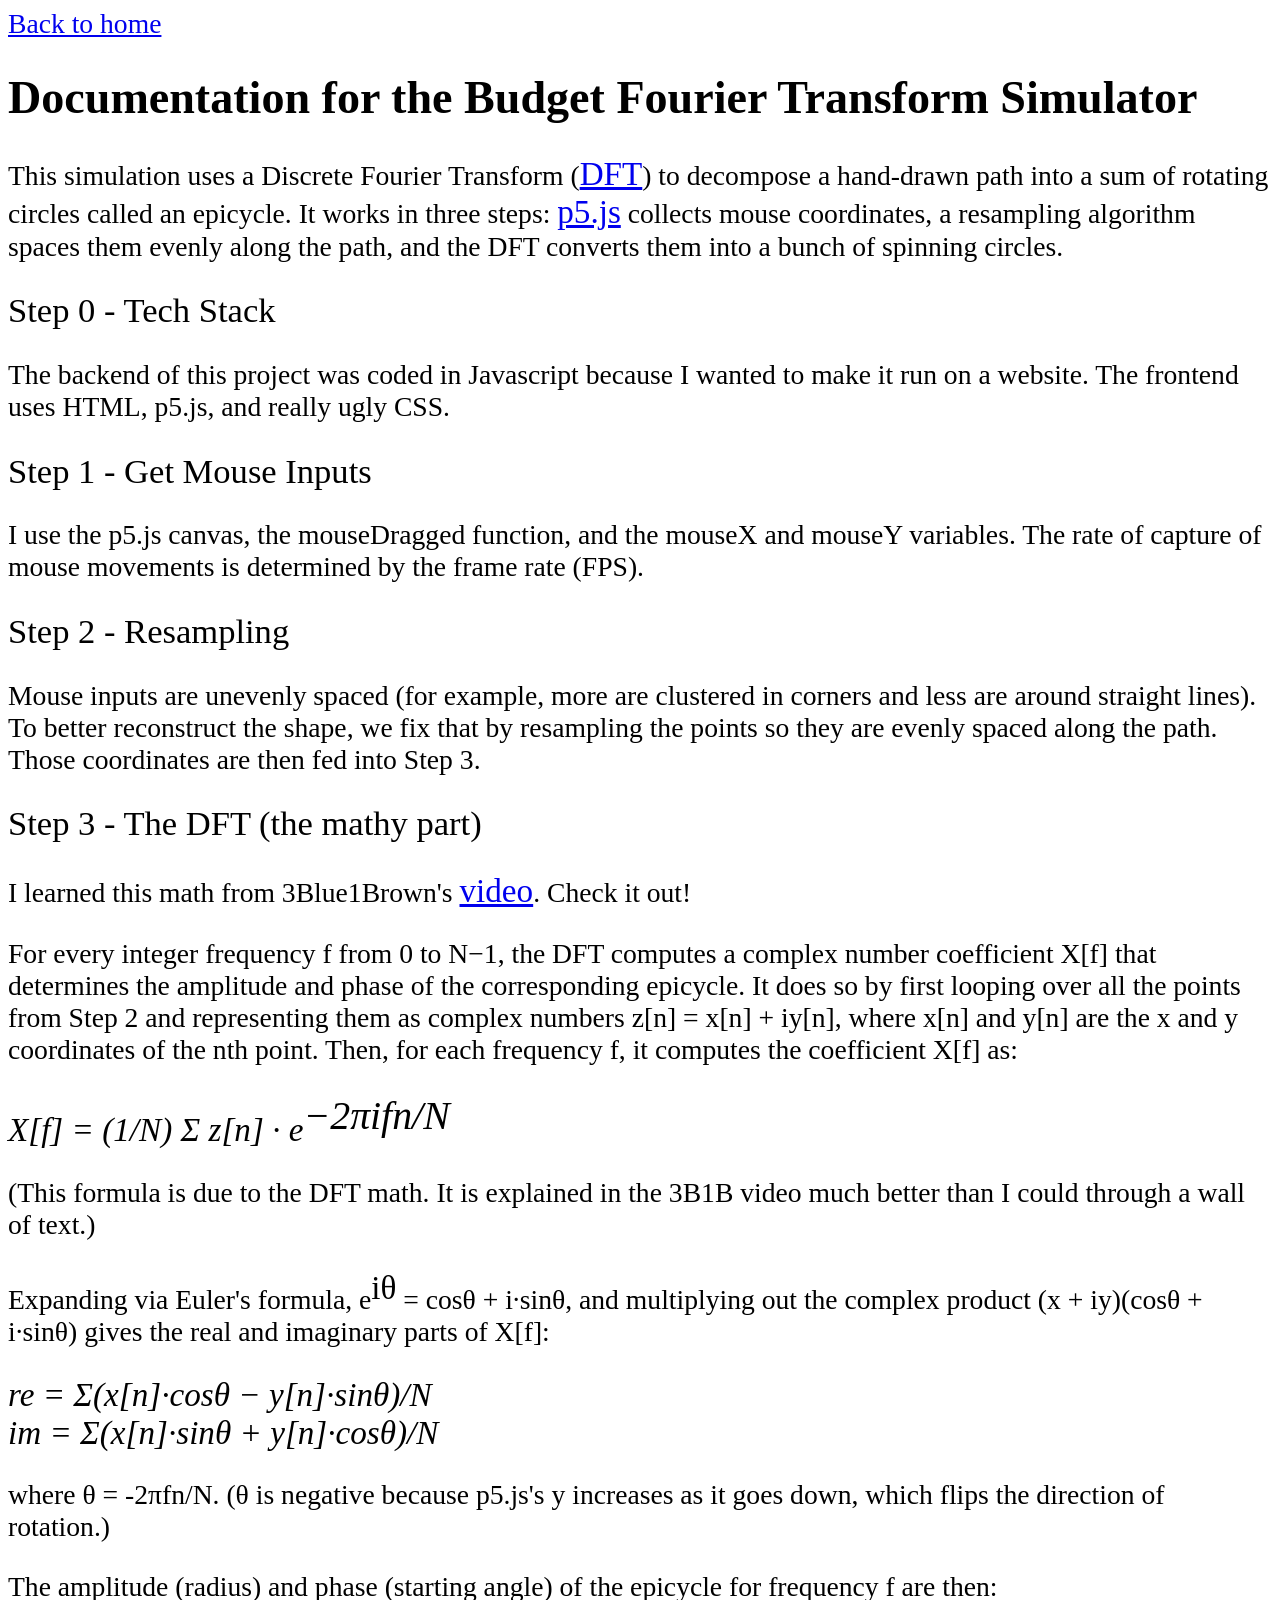
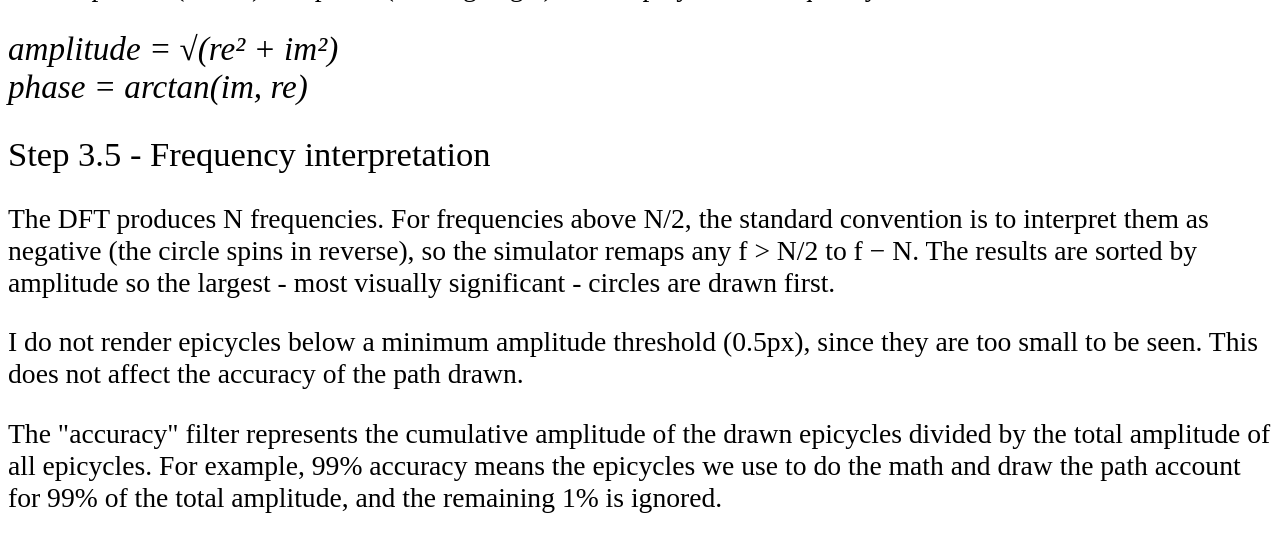
==== docs.html @ a3bccd0e "add docs and update backend" ====
<!DOCTYPE html>
<html lang="en">
  <head>
    <meta charset="UTF-8">
    <meta name="viewport" content="width=device-width, initial-scale=1.0">
    <meta http-equiv="X-UA-Compatible" content="ie=edge">
    <link rel="stylesheet" href="styles.css">
    <title>Documentation for the Budget Fourier Transform Simulator</title>
  </head>
  <body>
    <a href="./index.html">Back to home</a>
    <h1>Documentation for the Budget Fourier Transform Simulator</h1>

    <p>
      This simulation uses a Discrete Fourier Transform (<a href="https://en.wikipedia.org/wiki/Discrete_Fourier_transform">DFT</a>) to decompose a hand-drawn path into a sum of rotating circles called an epicycle.
      It works in three steps: <a href="https://p5js.org/">p5.js</a> collects mouse coordinates, a resampling algorithm spaces them evenly along the path, and the DFT converts them into a bunch of spinning circles.
    </p>

    <h2>Step 0 - Tech Stack</h2>
    <p>The backend of this project was coded in Javascript because I wanted to make it run on a website. The frontend uses HTML, p5.js, and really ugly CSS.</p>

    <h2>Step 1 - Get Mouse Inputs</h2>
    <p>I use the p5.js canvas, the mouseDragged function, and the mouseX and mouseY variables. The rate of capture of mouse movements is determined by the frame rate (FPS).</p>

    <h2>Step 2 - Resampling</h2>
    <p>
      Mouse inputs are unevenly spaced (for example, more are clustered in corners and less are around straight lines).
      To better reconstruct the shape, we fix that by resampling the points so they are evenly spaced along the path.
      Those coordinates are then fed into Step 3.
    </p>

    <h2>Step 3 - The DFT (the mathy part)</h2>
    <p>I learned this math from 3Blue1Brown's <a href="https://www.youtube.com/watch?v=r6sGWTCMz2k">video</a>. Check it out!</p>
    <p>
      For every integer frequency f from 0 to N−1, the DFT computes a complex number coefficient X[f] that determines the amplitude and phase of the corresponding epicycle.
      It does so by first looping over all the points from Step 2 and representing them as complex numbers z[n] = x[n] + iy[n], where x[n] and y[n] are the x and y coordinates of the nth point.
      Then, for each frequency f, it computes the coefficient X[f] as:
    </p>
    <p>
      <em>X[f] = (1/N) &Sigma; z[n] &middot; e<sup>−2&pi;ifn/N</sup></em>
    </p>
    <p>(This formula is due to the DFT math. It is explained in the 3B1B video much better than I could through a wall of text.)</p>
    <p>
      Expanding via Euler's formula, e<sup>i&theta;</sup> = cos&theta; + i·sin&theta;, and multiplying out the complex product (x + iy)(cos&theta; + i·sin&theta;) gives the real and imaginary parts of X[f]:
    </p>
    <p>
      <em>re = &Sigma;(x[n]·cos&theta; − y[n]·sin&theta;)/N</em><br>
      <em>im = &Sigma;(x[n]·sin&theta; + y[n]·cos&theta;)/N</em>
    </p>
    <p>where &theta; = -2&pi;fn/N. (&theta; is negative because p5.js's y increases as it goes down, which flips the direction of rotation.)</p>
    <p>
      The amplitude (radius) and phase (starting angle) of the epicycle for frequency f are then:
    </p>
    <p>
      <em>amplitude = &radic;(re&sup2; + im&sup2;)</em><br>
      <em>phase = arctan(im, re)</em>
    </p>

    <h2>Step 3.5 - Frequency interpretation</h2>
    <p>
      The DFT produces N frequencies. For frequencies above N/2, the standard convention is to interpret them as negative (the circle spins in reverse), so the simulator remaps any f &gt; N/2 to f − N.
      The results are sorted by amplitude so the largest - most visually significant - circles are drawn first.
    </p>
    <p>
      I do not render epicycles below a minimum amplitude threshold (0.5px), since they are too small to be seen.
      This does not affect the accuracy of the path drawn.
    </p>
    <p>
      The "accuracy" filter represents the cumulative amplitude of the drawn epicycles divided by the total amplitude of all epicycles.
      For example, 99% accuracy means the epicycles we use to do the math and draw the path account for 99% of the total amplitude, and the remaining 1% is ignored.
    </p>
  </body>
</html>
---- styles.css ----
* {
  font-size: 1.2em;
}
main {
  margin-left: 10px;
}
h1 {
  font-size: 2em;
}
h2 {
  font-size: 1.5em;
  font-weight: normal;
}
th, td {
  border: 1px solid black;
  padding: 8px;
}
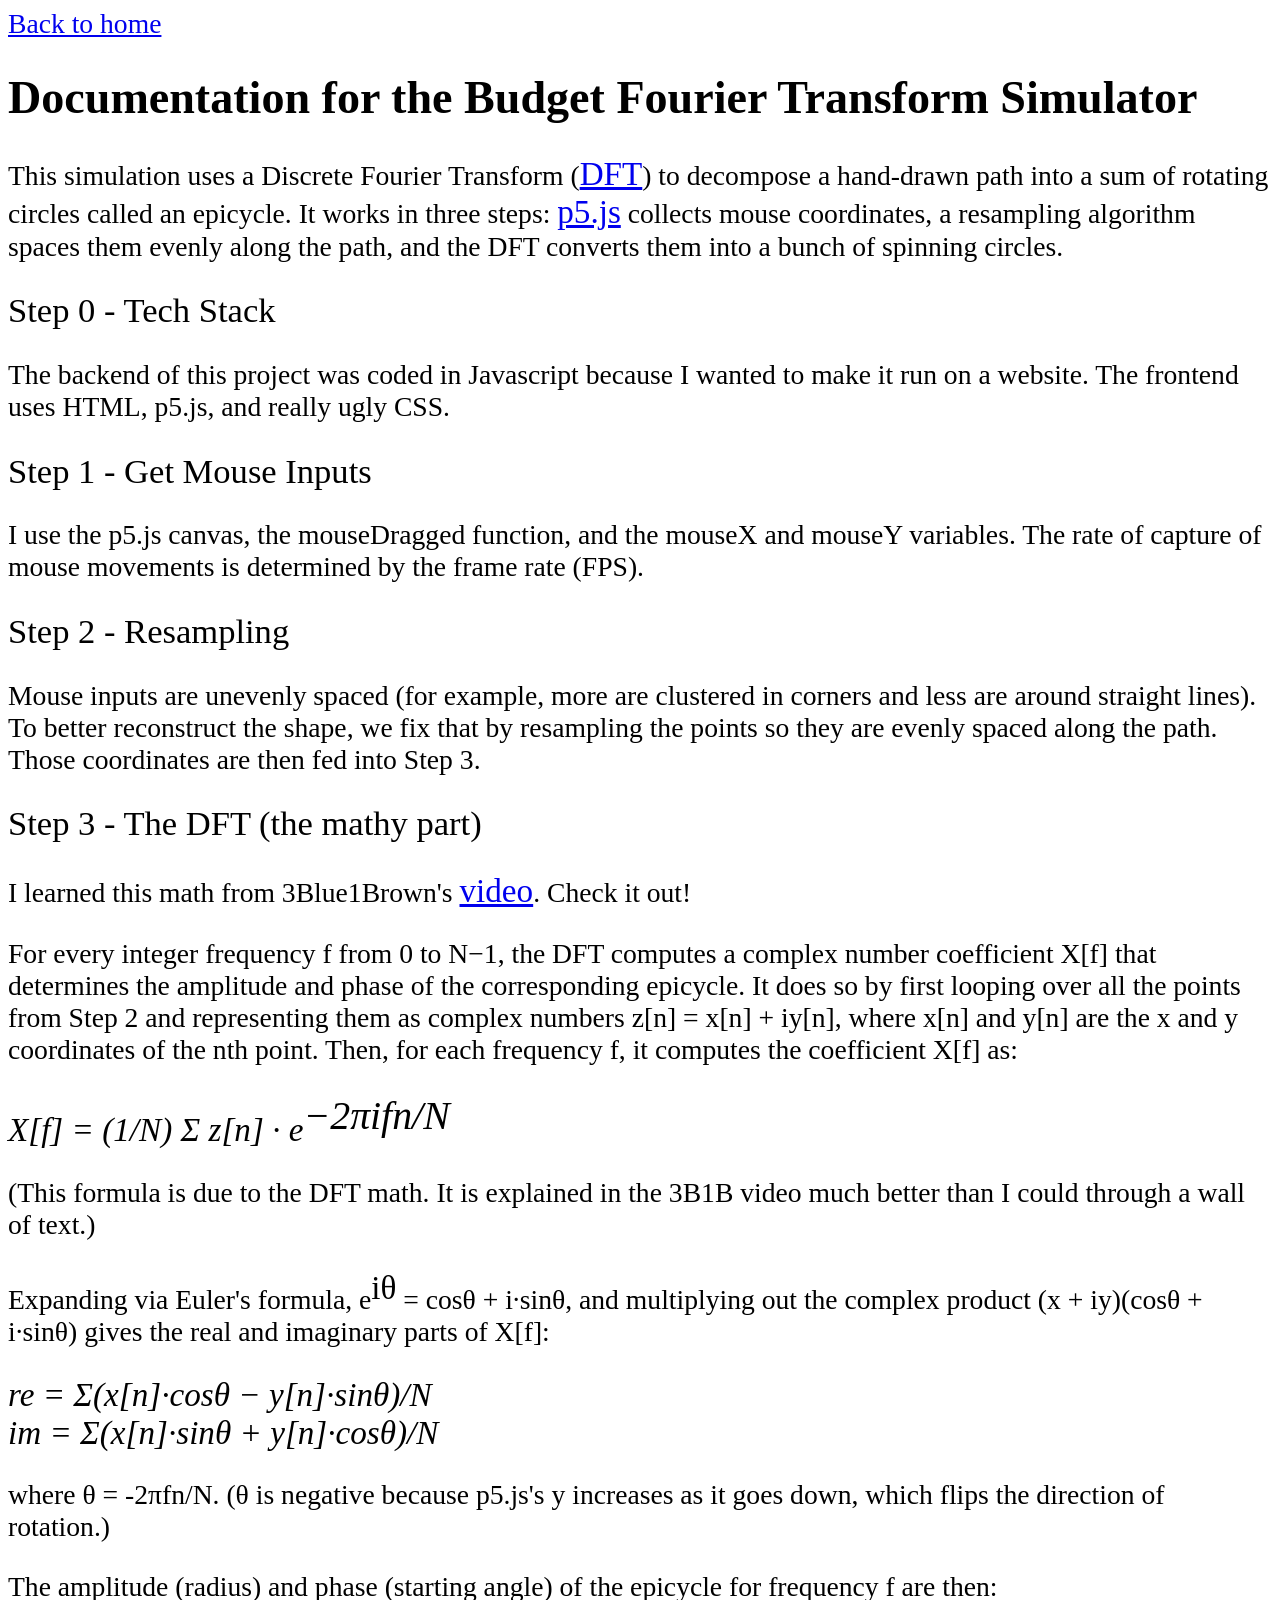
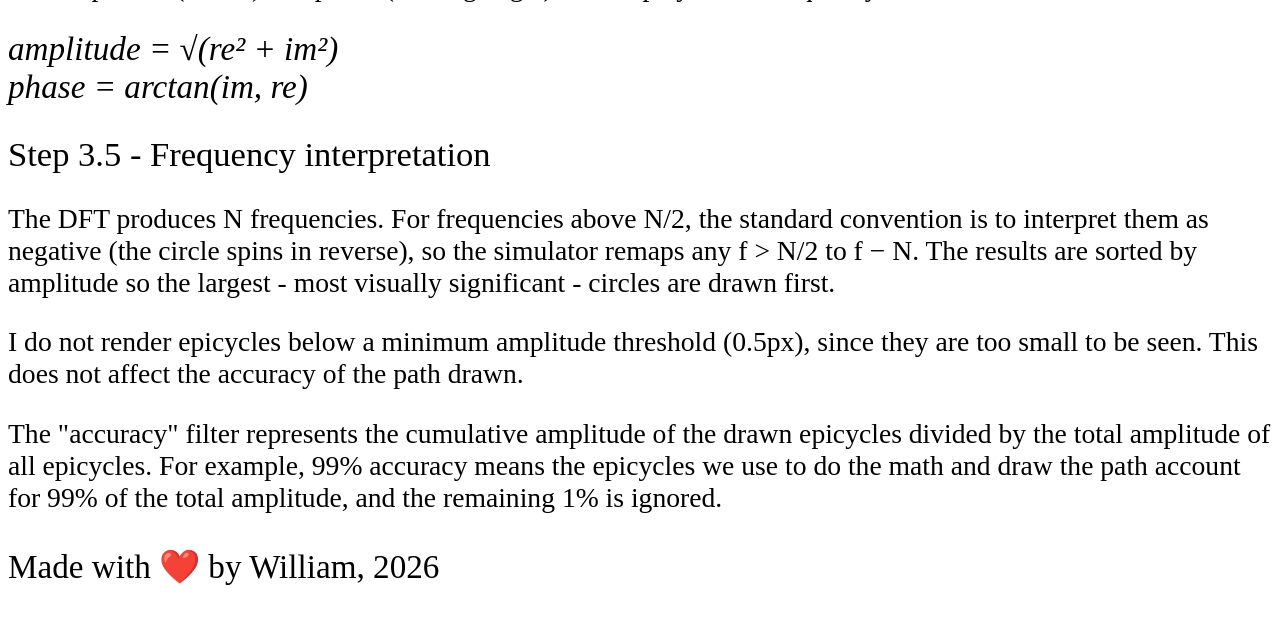
==== commit b779e995: "❤️" ====
--- a/docs.html
+++ b/docs.html
@@ -70,4 +70,7 @@
       For example, 99% accuracy means the epicycles we use to do the math and draw the path account for 99% of the total amplitude, and the remaining 1% is ignored.
     </p>
   </body>
+  <footer>
+    <p>Made with ❤️ by William, 2026</p>
+  </footer>
 </html>
